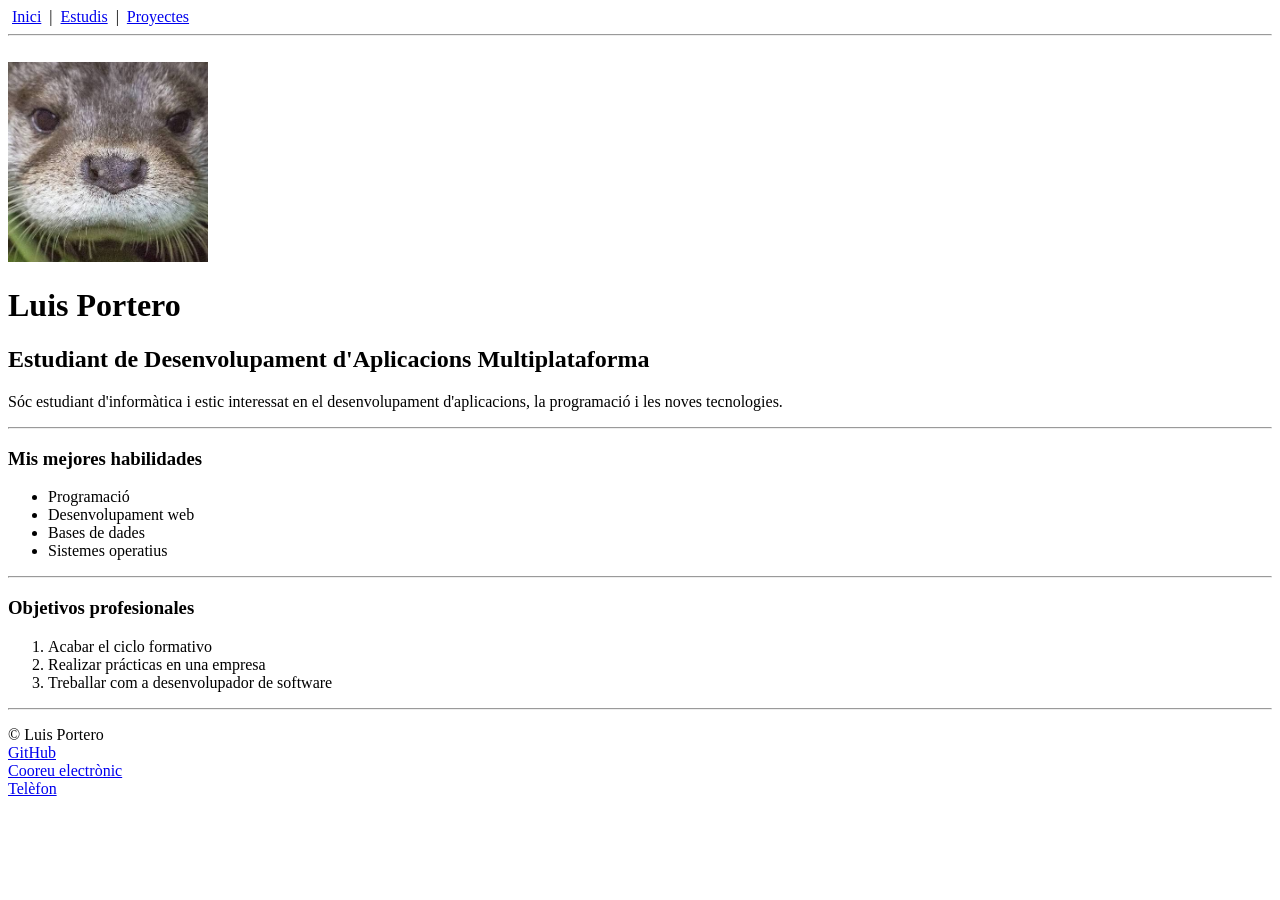
==== index.html @ cac077f3 "1 Añadido la información" ====
<!DOCTYPE html>
<html xmlns="http://www.w3.org/1999/xhtml" lang="es">
    <head>
        <!--codificación-->
        <meta charset="UTF-8">
        
        <!--El título-->
        <title>Inici</title>
    </head>
    <body>
        
        <!--La barra de navegación-->
        <nav>
            <!--Para insertar un espacio no separable-->
            &nbsp;<a href="index.html">Inici</a>&nbsp; |
            &nbsp;<a href="estudis.html">Estudis</a>&nbsp; |
            &nbsp;<a href="proyectes.html">Proyectes</a>&nbsp;
            
            <!--Para crear un separador horizontal-->
            <hr/>

            <!--Para crear un salto de línea-->
            <br/>
        </nav>
        
        <!--Imágen-->
        <img src="images/indexInici.jpeg" width="200">
        
        <!--Título-->
        <h1>Luis Portero</h1>
        
        <!--Subtítulo-->
        <h2>Estudiant de Desenvolupament d'Aplicacions Multiplataforma</h2>
        
        <!--Párrafo-->
        <p>Sóc estudiant d'informàtica i estic interessat en el desenvolupament d'aplicacions, la programació i les noves tecnologies.</p>
        
        <hr/>
        
        <h3>Mis mejores habilidades</h3>
        
        <!--Lista desordenada-->
        <ul>
            <li>Programació</li>
            <li>Desenvolupament web</li>
            <li>Bases de dades</li>
            <li>Sistemes operatius</li>
        </ul>
        <hr/>
        
        <h3>Objetivos profesionales</h3>
        
        <!--Lista ordenada-->
        <ol>
            <li>Acabar el ciclo formativo</li>
            <li>Realizar prácticas en una empresa</li>
            <li>Treballar com a desenvolupador de software</li>
        </ol>
        
        <!--El footer-->
        <footer>
            <hr/>
        
            <!--El símbolo con el nombre-->
            <p>© Luis Portero <br/>
        
                <!--Un enlace externo a github para que se abra en una pestaña nueva-->
                <a href="https://github.com/" target="_blank">GitHub</a><br/>
        
                <!--El enlace de correo con mailto:-->
                <a href="mailto:lportero@iesesteveterradas.cat">Cooreu electrònic</a><br/>
        
                <!--El enlace con el teléfono con tel:-->
                <a href="tel:+34123456789">Telèfon</a>
            </p>
        </footer>
    </body>
</html>
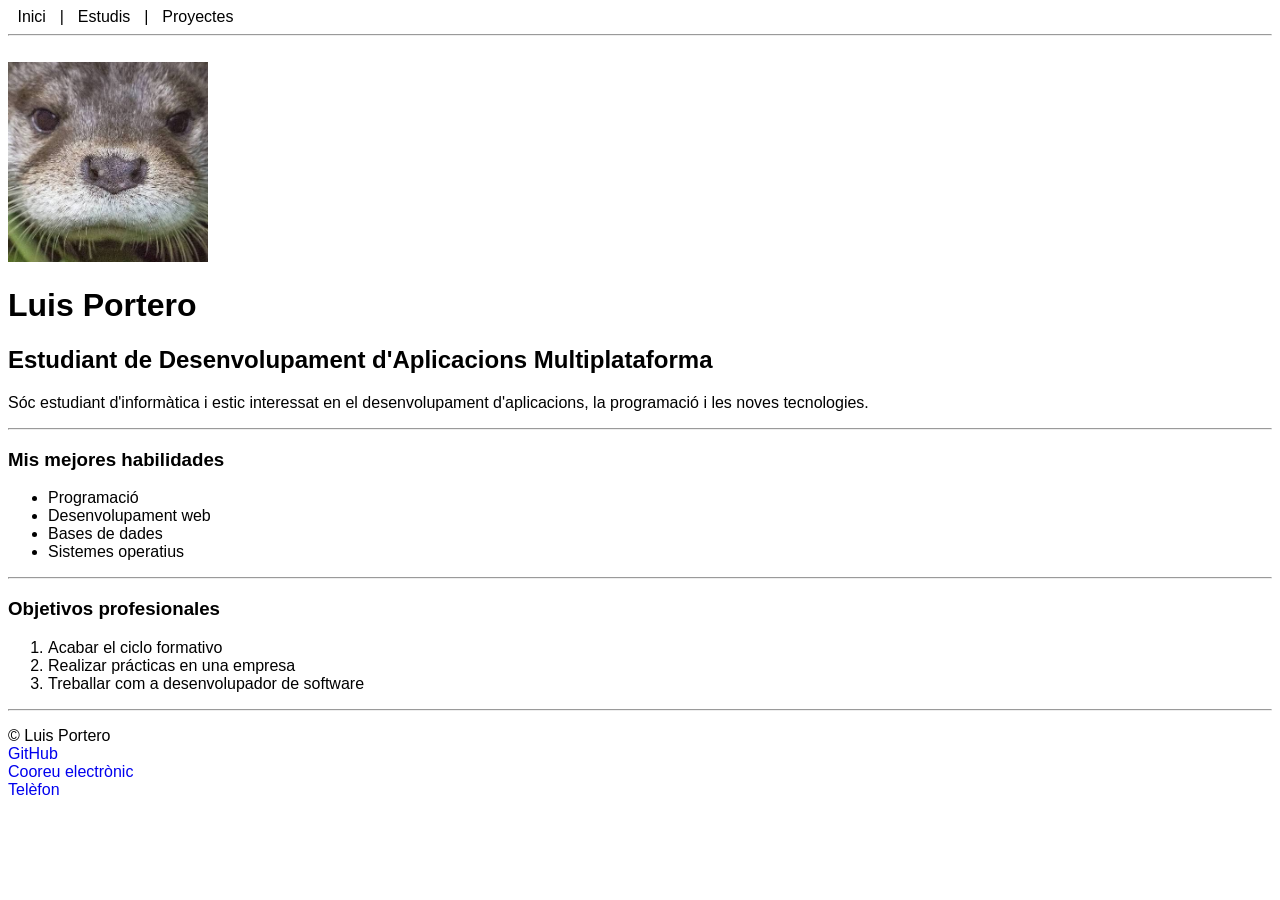
==== commit 25f628b1: "2 Añadido CSS" ====
--- a/index.html
+++ b/index.html
@@ -3,7 +3,8 @@
     <head>
         <!--codificación-->
         <meta charset="UTF-8">
-        
+    
+        <link rel="stylesheet" href="styles.css">
         <!--El título-->
         <title>Inici</title>
     </head>
--- a/styles.css
+++ b/styles.css
@@ -0,0 +1,18 @@
+body{
+    font-family: Arial, Helvetica, sans-serif;
+}
+
+a{
+    text-decoration: none;
+}
+
+nav a{
+    size:14px;
+    color:black;
+    padding: 5px;
+}
+nav a:hover{
+    background-color: black;
+    color: white;
+    padding: 5px;
+}
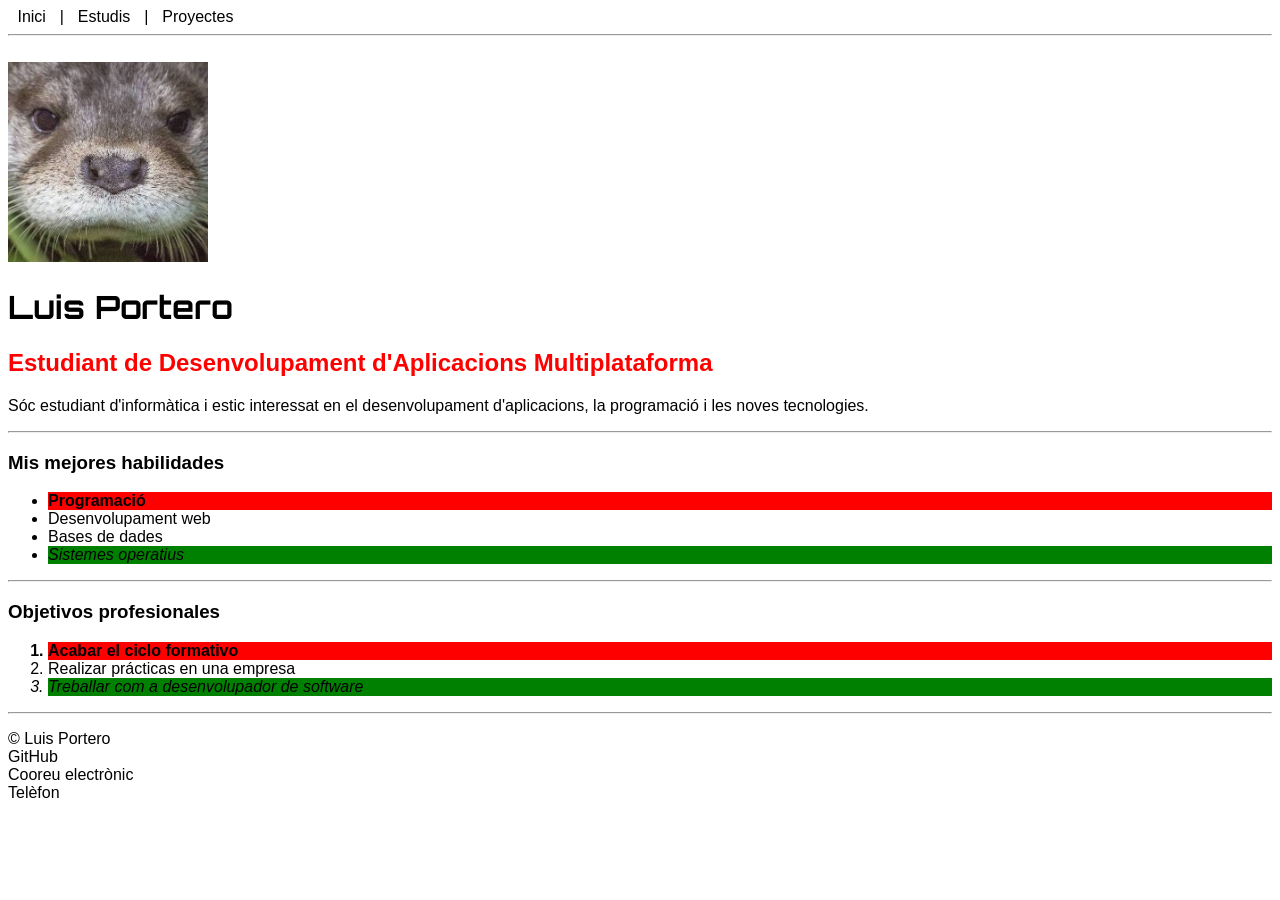
==== commit efdd83c1: "3 Minor changes" ====
--- a/index.html
+++ b/index.html
@@ -3,11 +3,28 @@
     <head>
         <!--codificación-->
         <meta charset="UTF-8">
-    
+        <!--relacionar en css-->
         <link rel="stylesheet" href="styles.css">
+
+        <!--Enlace fuente 1-->
+        <link rel="preconnect" href="https://fonts.googleapis.com">
+        <link rel="preconnect" href="https://fonts.gstatic.com" crossorigin>
+        <link href="https://fonts.googleapis.com/css2?family=Orbitron:wght@400..900&family=Space+Grotesk:wght@300..700&display=swap" rel="stylesheet">
+
+
         <!--El título-->
         <title>Inici</title>
     </head>
+    <style>
+        li:first-child{
+            background-color: red;
+            font-weight: bold;
+        }
+        li:last-child{
+            background-color: green;
+            font-style: italic;
+        }
+    </style>
     <body>
         
         <!--La barra de navegación-->
@@ -28,10 +45,10 @@
         <img src="images/indexInici.jpeg" width="200">
         
         <!--Título-->
-        <h1>Luis Portero</h1>
+        <h1 class="orbitron-uniquifier">Luis Portero</h1>
         
         <!--Subtítulo-->
-        <h2>Estudiant de Desenvolupament d'Aplicacions Multiplataforma</h2>
+        <h2 id="red">Estudiant de Desenvolupament d'Aplicacions Multiplataforma</h2>
         
         <!--Párrafo-->
         <p>Sóc estudiant d'informàtica i estic interessat en el desenvolupament d'aplicacions, la programació i les noves tecnologies.</p>
--- a/styles.css
+++ b/styles.css
@@ -4,15 +4,66 @@
 
 a{
     text-decoration: none;
+    color: black;
 }
-
 nav a{
     size:14px;
     color:black;
     padding: 5px;
+
 }
 nav a:hover{
     background-color: black;
     color: white;
     padding: 5px;
-}+}
+.altresProyectes{
+    background-color: rgb(224, 200, 170);
+}
+/*ol:first-child{
+    background-color: #f0f0f0;
+}
+ol:last-child{
+    background-color: aqua;
+}
+    */
+
+#red{
+    color: red;
+}
+ol:before{
+    color: blueviolet;
+}
+
+/*Fuente 1*/
+/* <weight>: Use a value from 400 to 900
+// <uniquifier>: Use a unique and descriptive class name
+*/
+.orbitron-uniquifier {
+  font-family: "Orbitron", sans-serif;
+  font-optical-sizing: auto;
+  font-weight: weight;
+  font-style: normal;
+}
+
+
+/*Fuente 2*/
+/*
+// <weight>: Use a value from 300 to 700
+// <uniquifier>: Use a unique and descriptive class name
+*/
+.space-groteskuniquifier {
+  font-family: "Space Grotesk", sans-serif;
+  font-optical-sizing: auto;
+  font-weight: weight;
+  font-style: normal;
+}
+
+/*
+Definició d'estils pels elements d'una llista amb :first-child, :last-child
+
+Una geraquia combinada tipus id > element (exemple: #base > li)
+
+Pseudoelements ::before i ::after
+*/
+
